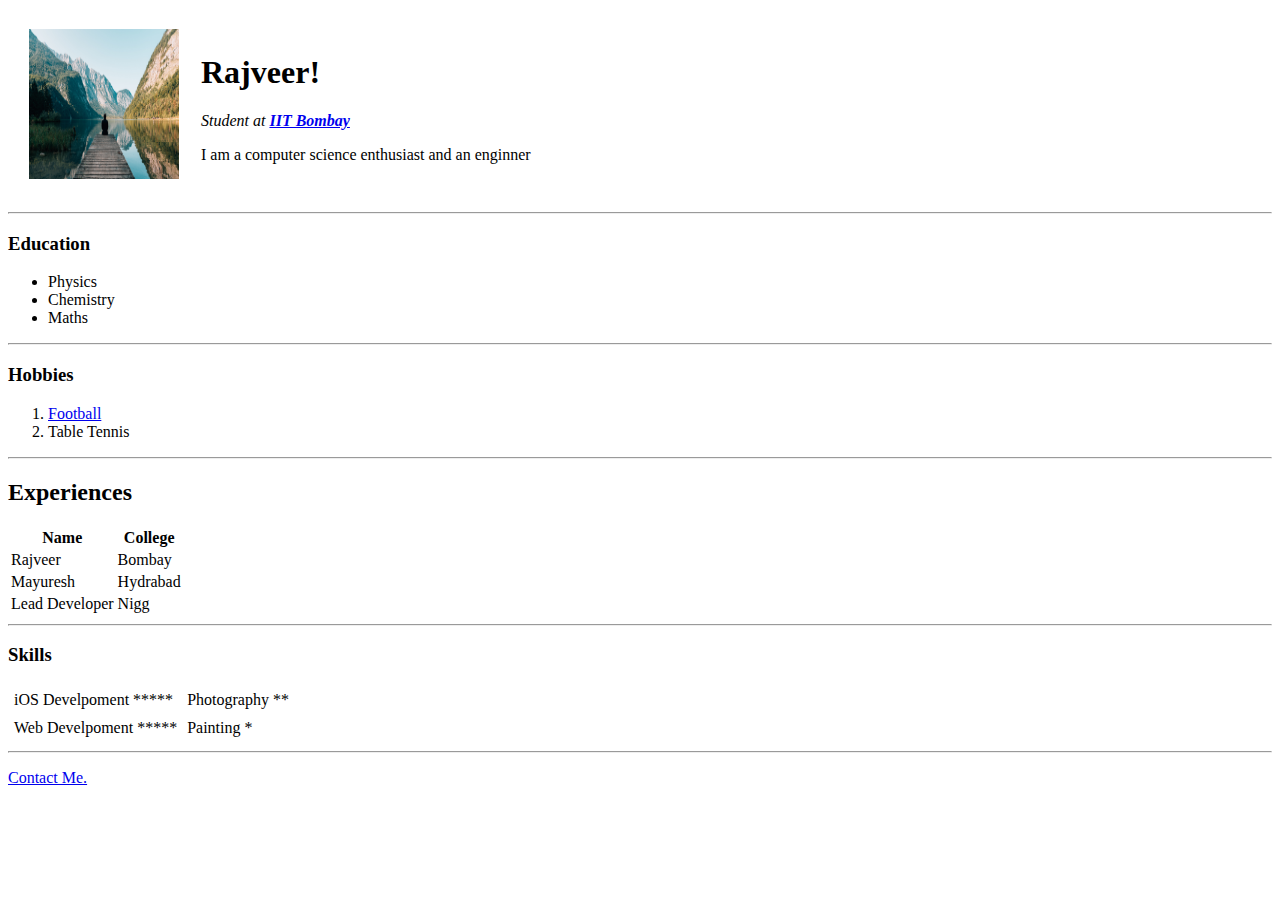
==== index.html @ 5850fde4 "Add initial cv files" ====
<!--
    created on 17 november 2021 7:13 pm
     
    This is made for learning the tutorial on html by Angela Lu

-->

<!DOCTYPE html>
<html lang="en">
<head>
    <meta charset="UTF-8">
    <title>Rays personal site </title>
</head>
<body>
    <table cellspacing="20">
        <tr>
            <td><img src="profile.jpg" alt="profile picture" width="150" height="150"></td>
            <td><h1>Rajveer!</h1>
    <p><em>Student at <strong> <a href="https://www.iitb.ac.in/">IIT  Bombay</a></strong></em></p>
    <p>I am a computer science enthusiast and an enginner</p></td>
        </tr>

    </table>
    
    <hr>

    <h3>Education</h3>
    <ul>
        <li>Physics</li>
        <li>Chemistry</li>
        <li>Maths</li>
    </ul>
<hr>
    <h3>Hobbies</h3>
    <ol>
        <li><a href="football.html">Football</a></li>
        <li>Table Tennis</li>
    </ol>
    <hr>

    <h2>Experiences</h2>
     <table>
         
     </table>

     <table>
         <thead>
             <tr>
                 <th>Name</th>
                 <th>College</th>
             </tr>
         </thead>
         <tbody>
             <tr>
                 <td>Rajveer</td>
                 <td>Bombay</td>
             </tr>
             <tr>
                 <td>Mayuresh</td>
                 <td>Hydrabad</td>
             </tr>
         </tbody>
         <tfoot>

         </tfoot>

         
        <tr>
            <td>Lead Developer</td>
            <td>Nigg </td>
        </tr>
     </table>
<hr>
     <h3>Skills</h3>
     <table>
        <tr>
           <td>
            <table>
                <tr>
                    <td>iOS Develpoment</td>
                    <td>*****</td>
                </tr>
            </table>
            </td>

            <td>
                <table>
                    <tr>
                        <td>Photography</td>
                        <td>**</td>
                    </tr>
                </table>
            </td>
        </tr>
        <tr>
            <td>
                <table>
                    <tr>
                        <td>Web Develpoment</td>
                        <td>*****</td>
                    </tr>
                </table>
                </td>
    
                <td>
                    <table>
                        <tr>
                            <td>Painting</td>
                            <td>*</td>
                        </tr>
                    </table>
                </td>
        </tr>
     </table>
<hr>
    <p><a href = "contact.html">Contact Me.</a></p>     

</body>
</html>
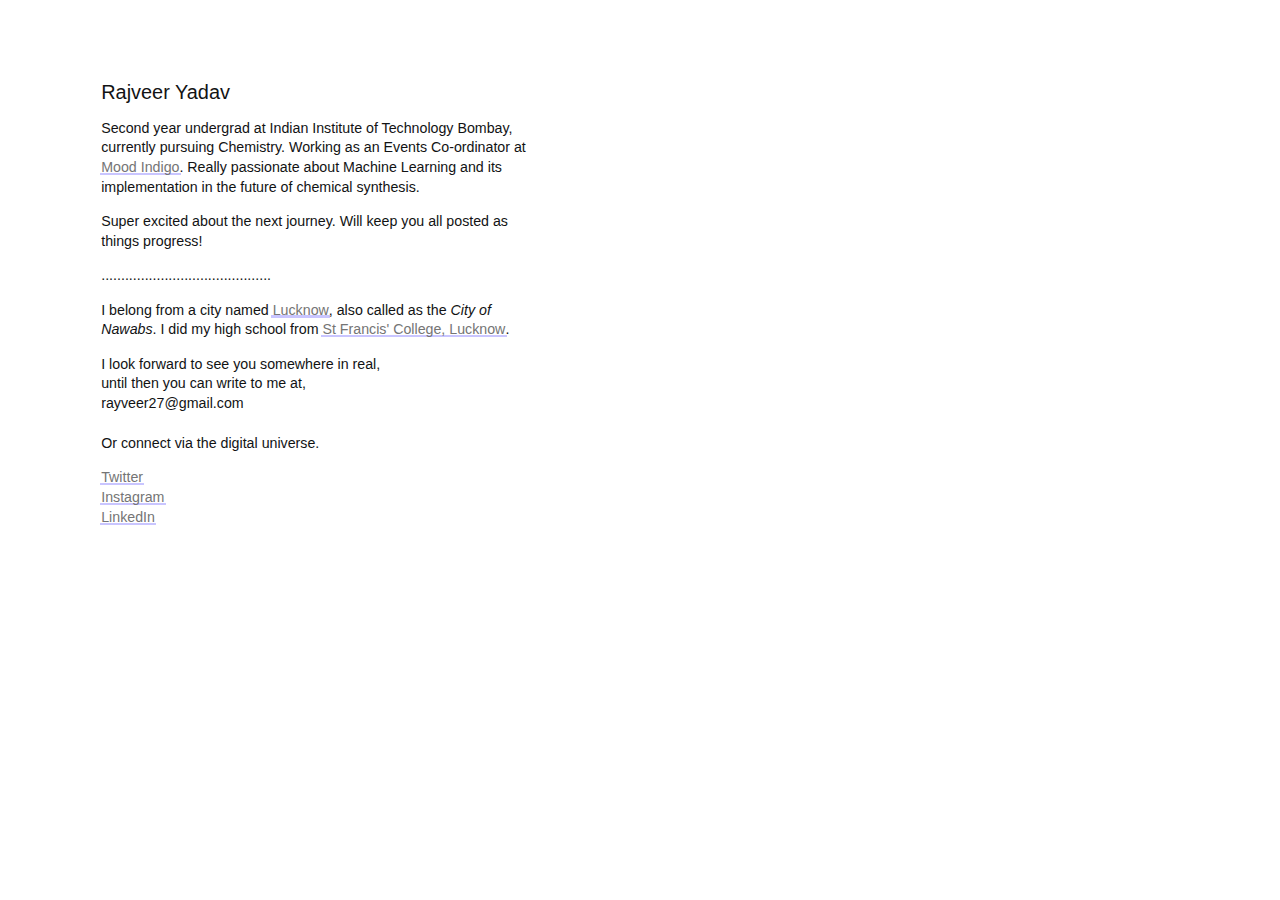
==== commit 50307d1c: "Create index.html" ====
--- a/index.html
+++ b/index.html
@@ -1,119 +1,1972 @@
-<!--
-    created on 17 november 2021 7:13 pm
-     
-    This is made for learning the tutorial on html by Angela Lu
+<!DOCTYPE html PUBLIC "-//W3C//DTD HTML 4.01 Frameset//EN" "http://www.w3.org/TR/html4/frameset.dtd">
+<!-- saved from url=(0029)https://www.pranavmistry.com/ -->
+<html data-inboxsdk-session-id="1667671513295-0.9703962347797277"><head><meta http-equiv="Content-Type" content="text/html; charset=UTF-8">
+	
+	<meta content="IE=edge" http-equiv="X-UA-Compatible">
+	<meta content="width=device-width,initial-scale=1.0" name="viewport">
+	<title>Pranav Mistry</title>
+	<link href="./Pranav Mistry_files/css" rel="stylesheet">
+	<link href="./Pranav Mistry_files/style.css" rel="stylesheet" type="text/css">
+	<meta name="keywords" content="Pranav, Pranav Mistry, Samsung, CEO, STAR Labs, NEON, Neon.life, India, MIT, Media Lab, IIT Bombay, Design, HCI, Interaction Design, IDC, pranavzombie, Artificial Humans, Digital Human, robotics, social computing, Microsoft, MSR, Marbo, Veda, invent, TaPuMa, Akshar, Quickies, Research, Tangible Interface, Ambient Intelligence, Palanpur, Gujarat">
+	<meta property="og:title" content="Pranav Mistry">
+	<meta property="og:description" content="Pranav Mistry&#39;s personal website.">
+	<meta name="twitter:title" content="Pranav Mistry">
+	<meta name="twitter:description" content="Pranav Mistry&#39;s personal website.">
+	<!-- Google Tag Manager -->
+	<script async="" src="./Pranav Mistry_files/gtm.js"></script><script>(function (w, d, s, l, i) {
+			w[l] = w[l] || []; w[l].push({
+				'gtm.start':
+					new Date().getTime(), event: 'gtm.js'
+			}); var f = d.getElementsByTagName(s)[0],
+				j = d.createElement(s), dl = l != 'dataLayer' ? '&l=' + l : ''; j.async = true; j.src =
+					'https://www.googletagmanager.com/gtm.js?id=' + i + dl; f.parentNode.insertBefore(j, f);
+		})(window, document, 'script', 'dataLayer', 'GTM-NXVM9N3');</script>
+	<!-- End Google Tag Manager -->
+<style data-apolloio="true">.x_189-e{text-align:initial;word-break:initial}.x_27AJb h1,.x_27AJb h2,.x_27AJb h3,.x_27AJb h4,.x_27AJb h5,.x_27AJb h6,.x_27AJb p{color:revert}.x_4kNyT{-webkit-tap-highlight-color:rgba(0,0,0,0);font-smoothing:antialiased;-webkit-font-smoothing:antialiased;-webkit-text-size-adjust:none;-moz-text-size-adjust:none;text-size-adjust:none;display:flex;flex-flow:column;flex:1;line-height:1.5;font-family:"Inter","proxima nova","proxima-nova","Helvetica Neue","Helvetica",arial,sans-serif;font-size:13px;font-weight:400;color:var(--color-gray-1)}.x_4kNyT article,.x_4kNyT aside,.x_4kNyT details,.x_4kNyT figcaption,.x_4kNyT figure,.x_4kNyT footer,.x_4kNyT header,.x_4kNyT hgroup,.x_4kNyT main,.x_4kNyT menu,.x_4kNyT nav,.x_4kNyT section,.x_4kNyT summary{display:block}.x_4kNyT audio,.x_4kNyT canvas,.x_4kNyT progress,.x_4kNyT video{display:inline-block;vertical-align:baseline}.x_4kNyT audio:not([controls]){display:none;height:0}.x_4kNyT [hidden],.x_4kNyT template{display:none}.x_4kNyT a:active,.x_4kNyT a:hover{outline:0}.x_4kNyT abbr[title]{border-bottom:1px dotted}.x_4kNyT b,.x_4kNyT strong{font-weight:bold}.x_4kNyT dfn{font-style:italic}.x_4kNyT h1{font-size:2em;margin:.67em 0}.x_4kNyT mark{background:#ff0;color:#000}.x_4kNyT small{font-size:80%}.x_4kNyT sub,.x_4kNyT sup{font-size:75%;line-height:0;position:relative;vertical-align:baseline}.x_4kNyT sup{top:-0.5em}.x_4kNyT sub{bottom:-0.25em}.x_4kNyT img{border:0}.x_4kNyT svg:not(:root){overflow:hidden}.x_4kNyT figure{margin:1em 40px}.x_4kNyT hr{box-sizing:content-box;height:0}.x_4kNyT pre{overflow:auto}.x_4kNyT code,.x_4kNyT kbd,.x_4kNyT pre,.x_4kNyT samp{font-family:monospace,monospace;font-size:1em}.x_4kNyT button{overflow:visible}.x_4kNyT button,.x_4kNyT select{text-transform:none}.x_4kNyT button,.x_4kNyT html input[type=button],.x_4kNyT input[type=reset],.x_4kNyT input[type=submit]{-webkit-appearance:button;cursor:pointer}.x_4kNyT button[disabled],.x_4kNyT html input[disabled]{cursor:default}.x_4kNyT button::-moz-focus-inner,.x_4kNyT input::-moz-focus-inner{border:0;padding:0}.x_4kNyT input{line-height:normal}.x_4kNyT input[type=checkbox],.x_4kNyT input[type=radio]{box-sizing:border-box;padding:0}.x_4kNyT input[type=number]::-webkit-inner-spin-button,.x_4kNyT input[type=number]::-webkit-outer-spin-button{height:auto}.x_4kNyT input[type=search]{-webkit-appearance:textfield;box-sizing:content-box}.x_4kNyT input[type=search]::-webkit-search-cancel-button,.x_4kNyT input[type=search]::-webkit-search-decoration{-webkit-appearance:none}.x_4kNyT fieldset{border:1px solid var(--color-gray-3);margin:0 2px;padding:.35em .625em .75em}.x_4kNyT legend{border:0;padding:0}.x_4kNyT textarea{overflow:auto}.x_4kNyT optgroup{font-weight:bold}.x_4kNyT table{border-collapse:collapse;border-spacing:0}.x_4kNyT td,.x_4kNyT th{padding:0}.x_4kNyT .x_24rQu{opacity:0;transition:opacity .15s linear}.x_4kNyT .x_24rQu.x_jGhZB{opacity:1}.x_4kNyT *{box-sizing:border-box}.x_4kNyT *::before,.x_4kNyT *::after{box-sizing:border-box}.x_4kNyT a{text-decoration:none}.x_4kNyT textarea:hover{box-shadow:none}.x_4kNyT textarea:focus{box-shadow:none}.x_4kNyT input,.x_4kNyT button,.x_4kNyT select,.x_4kNyT textarea{font-family:inherit}.x_4kNyT button{background:none;border:none}.x_4kNyT h1,.x_4kNyT h2,.x_4kNyT h3,.x_4kNyT h4,.x_4kNyT h5,.x_4kNyT h6,.x_4kNyT form{margin:0}.x_4kNyT.x_3BZc3{font-family:inherit}.x_4kNyT ::-webkit-scrollbar{width:10px;height:10px}.x_4kNyT ::-webkit-scrollbar-thumb{border:3px solid rgba(0,0,0,0);background-color:var(--color-gray-3);background-clip:padding-box;border-radius:80px}.x_4kNyT ::-webkit-scrollbar-thumb:hover{background-color:var(--color-gray-1)}</style><style data-apolloio="true">.x_37UtN{border-bottom:1px dashed var(--color-gray-3);margin-bottom:2px;cursor:help}.tippy-content{font-family:"Inter","proxima nova","proxima-nova","Helvetica Neue","Helvetica",arial,sans-serif;font-style:normal;font-weight:normal;letter-spacing:normal;line-break:auto;line-height:1.5;text-align:left;text-align:start;text-decoration:none;text-shadow:none;text-transform:none;white-space:normal;word-break:normal;word-spacing:normal;word-wrap:normal;font-size:12px;font-weight:500;text-align:center}.tippy-arrow{color:var(--color-gray-1) !important}.x_UmOQN{display:inline-flex;align-items:center;justify-content:center;border-radius:5px;background:var(--color-gray-1) !important;outline:0 !important;padding:0 6px;max-width:360px}.x_UmOQN,.x_UmOQN>*{white-space:pre-wrap}@media(max-width: 360px){.x_UmOQN{max-width:calc(100% - 20px) !important;margin-left:10px}.x_UmOQN *{word-wrap:break-word !important}.x_UmOQN>div{max-width:100% !important}}</style><style data-apolloio="true">.tippy-box[data-animation=fade][data-state=hidden]{opacity:0}[data-tippy-root]{max-width:calc(100vw - 10px)}.tippy-box{position:relative;background-color:#333;color:#fff;border-radius:4px;font-size:14px;line-height:1.4;outline:0;transition-property:transform,visibility,opacity}.tippy-box[data-placement^=top]>.tippy-arrow{bottom:0}.tippy-box[data-placement^=top]>.tippy-arrow:before{bottom:-7px;left:0;border-width:8px 8px 0;border-top-color:initial;transform-origin:center top}.tippy-box[data-placement^=bottom]>.tippy-arrow{top:0}.tippy-box[data-placement^=bottom]>.tippy-arrow:before{top:-7px;left:0;border-width:0 8px 8px;border-bottom-color:initial;transform-origin:center bottom}.tippy-box[data-placement^=left]>.tippy-arrow{right:0}.tippy-box[data-placement^=left]>.tippy-arrow:before{border-width:8px 0 8px 8px;border-left-color:initial;right:-7px;transform-origin:center left}.tippy-box[data-placement^=right]>.tippy-arrow{left:0}.tippy-box[data-placement^=right]>.tippy-arrow:before{left:-7px;border-width:8px 8px 8px 0;border-right-color:initial;transform-origin:center right}.tippy-box[data-inertia][data-state=visible]{transition-timing-function:cubic-bezier(.54,1.5,.38,1.11)}.tippy-arrow{width:16px;height:16px;color:#333}.tippy-arrow:before{content:"";position:absolute;border-color:transparent;border-style:solid}.tippy-content{position:relative;padding:5px 9px;z-index:1}</style><style data-apolloio="true">@font-face{font-family:"Material Design Icons";src:url([data-uri]